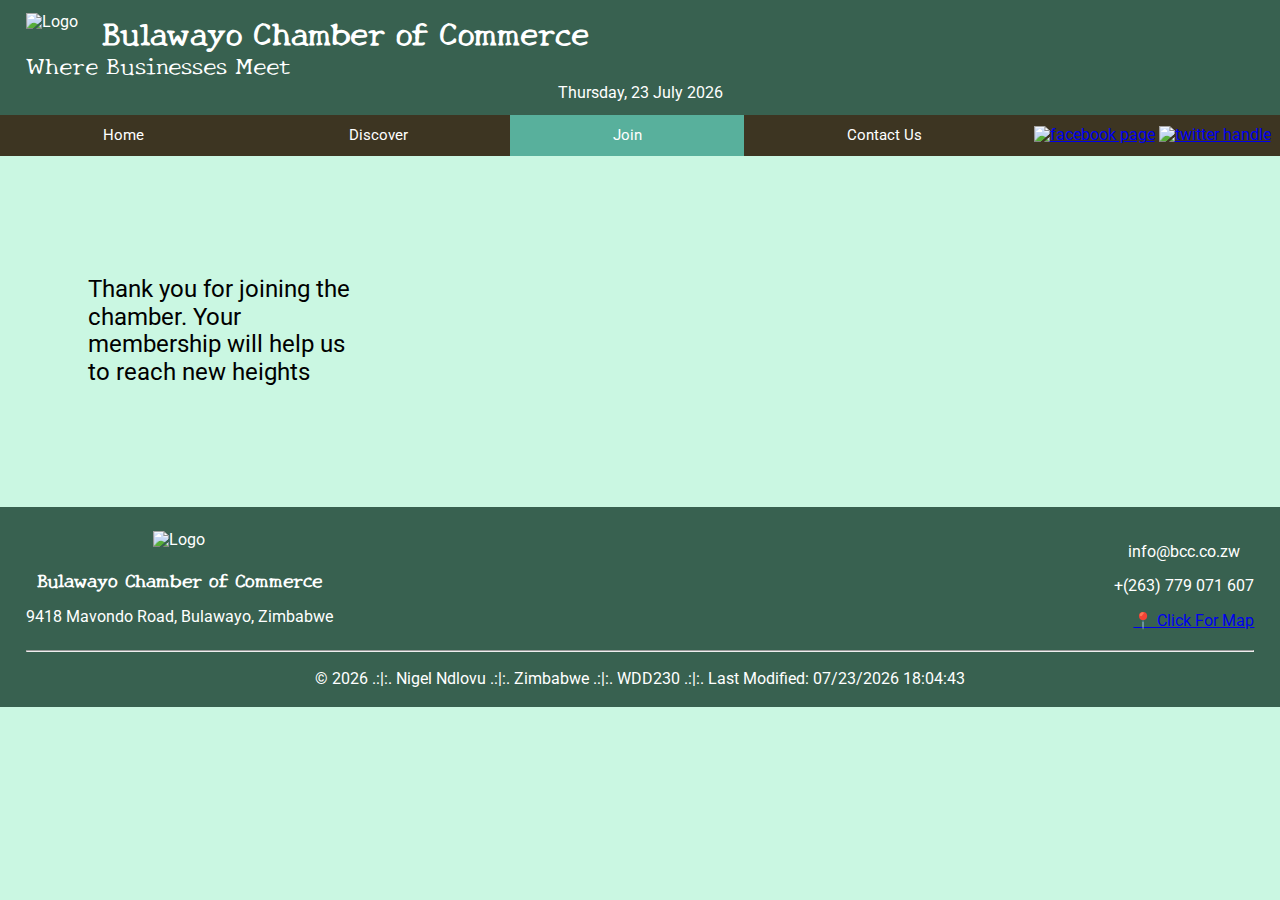
==== thankyou.html @ 30fafe55 "commit" ====
<!DOCTYPE html>
<html lang="en">
<head>
	<meta charset="UTF-8" />
	<meta http-equiv="X-UA-Compatible" content="IE=edge" />
	<meta name="viewport" content="width=device-width, initial-scale=1.0, maximum-scale=1"/>
	<title>Nigel Ndlovu - WDD230</title>
	<meta
		name="description"
		content="Assignment portal for Nigel Ndlovu in WDD230: Web Frontend Development at BYUI"
	/>
	<link rel="stylesheet" href="css/normalize.css">
	<link rel="preconnect" href="https://fonts.gstatic.com" />
    <link
      href="https://fonts.googleapis.com/css2?family=New+Tegomin&display=swap"
      rel="stylesheet"
    />
    <link
      href="https://fonts.googleapis.com/css2?family=Roboto&display=swap"
      rel="stylesheet"
    />
	<link rel="stylesheet" href="css/small.css" />
  <link rel="stylesheet" href="css/medium.css" />
  <link rel="stylesheet" href="css/large.css" />
</head>
<body>
	
	<header class="clearfix">
		<div class="banner">🤝🏼 Come join us for the chamber meet and greet Wednesday at 7:00 p.m</div>
		<figure class="logo">
			<img src="images/byo_logo.png" alt="Logo" width="100" height="100"/>
		</figure>
		<h1>Bulawayo Chamber of Commerce</h1>
		<h2>Where Businesses Meet</h2>
		<div class="headerdate">Current date</div>
	</header>
	<nav class="clearfix">
		<ul class="navigation">
			<li><a class="ham" href="#">☰</a></li>
			<li><a href="index.html">Home</a></li>
			<li><a href="discover.html">Discover</a></li>
			<li class="active"><a href="join.html">Join</a></li>
			<li><a href="#">Contact Us</a></li>
		 </ul>
		<div class="social">
			<a href="#"><img src="images/facebook.png" alt="facebook page" width="30"></a>
			<a href="#"><img src="images/twitter.png" alt="twitter handle" width="34"></a>
		</div>
	</nav>
	<main class="clearfix">
		<div class="mainsection">
            <p>Thank you for joining the chamber. Your membership will help us to reach new heights</p>
        </div>
	</main>
	<footer>
		<div class="wrapper">
			<div class="logo">
				<figure>
					<img src="images/byo_logo.png" alt="Logo" width="100" height="100"/>
				</figure>
				<h3>Bulawayo Chamber of Commerce</h3>
				<p>9418 Mavondo Road, Bulawayo, Zimbabwe</p>
			</div>
			<div class="contacts">
				<p>info@bcc.co.zw</p>
				<p>+(263) 779 071 607</p>
				<div class="mapouter">
					<a href="https://www.google.co.zw/maps/place/Mavondo+Rd,+Bulawayo/@-20.1786327,28.5005081,17z/data=!3m1!4b1!4m5!3m4!1s0x1eb55213102a1d61:0x434d7f74d8057c42!8m2!3d-20.1786327!4d28.5026968"
					>📍 Click For Map</a><br>
				</div>
			</div>
		</div>
		<hr>
		<div class="signnote">
				&copy; <span id="getyear"></span> .:|:. Nigel Ndlovu .:|:. Zimbabwe
				.:|:. WDD230 .:|:. Last Modified: <span id="lastmod"></span></span>
    	</div>
	</footer>
	<script src="js/index.js"></script>
	<script src="js/windchill.js"></script>
</body>
</html>
---- css/small.css ----
html {-webkit-text-size-adjust: 100%; -ms-text-size-adjust: 100%;}

* { -moz-box-sizing: border-box;
  -webkit-box-sizing: border-box; box-sizing: 
  border-box; }

/*---------Color Pallete----------*/
:root {
  --background-color: #caf7e2ff;
  --primary-color: #3d3522ff;
  --secondary-color: #58b09cff;
  --accent1-color: #4a442dff;
  --accent2-color: #386150ff;
}

/*-----------Body------------*/
body {
  font-size: 16px;
  font-family: "Roboto", sans-serif;
  background-color: var(--background-color);
}

h1,
h2,
h3,
h4,
h5,
h6 {
  font-family: "New Tegomin", serif;
}

/*-----------Banner----------*/
.banner {
  grid-column: span 2;
  background-color: var(--secondary-color);
  color: white;
  min-height: 5em;
  width: 100%;
  display: none;
  text-align: center;
  align-items: center;
  justify-content: center;
  font-size: 2em;
}

/*-----------Header-----------*/
header {
  padding: .8rem 2%;
  background-color: var(--accent2-color);
  color: white;
}

header h1 {
  margin: 0;
}

header h2 {
  margin: 0; 
  font-weight: normal; 
}

header figure.logo {
  float: left;
  margin: 0 2% 0 0;
}

.headerdate {
  color: white;
  text-align: center;
  margin-top: 0.4em;
  width: 100%;
}

/*----------Navigation----------*/
nav {
  background-color: var(--primary-color);
  margin: 0 auto;
  display: flex;
  flex-direction: row-reverse;
  align-items: center;
  justify-content: space-between;
}
  
nav ul {
  list-style-type: none;
  margin: 0;
  padding: 0;
  overflow: hidden;
}

nav ul li a {
  display: block;
  color: #fff;
  text-align: center;
  padding: 0.75rem 0;
  text-decoration: none;
  font-size: 0.95rem;
}

nav ul li a:hover {
  background-color: var(--background-color);
  color: #2474dd;
  font-weight: bold;
}

nav ul li.active a {
  background-color: var(--secondary-color);
}

.navigation li:first-child {
	display: block;
}
.navigation li {
	display: none;
}

.responsive li {
	display: block;
}

/*-------------Main--------------*/

main {
  font-size: 1.5rem;
  padding: 2rem;
  margin: 0 auto;
  margin-bottom: 2rem;
}

main h1 {
  margin-left: 0.3em;
  color: var(--primary-color);
}

.mainsection {
  display: grid;
  grid-template-columns: 1fr;
  grid-gap: 10px;
  padding: 2rem 2%;
  margin: 2rem;
}

section {
  border: 1px solid var(--primary-color);
  margin: 0.3em;
  padding: 0.6em;
  min-height: 20em;
}

.mainsection section:nth-child(4) {
  display: none;
}

.hero {
  position: relative;
  overflow: hidden;
  padding: 0;
  border: 0;
}

.hero h2 {
  position: absolute;
  margin-left: 2rem;
  color: var(--background-color);
  font-size: 3rem;
}

.hero button {
  position: absolute;
  bottom: 2rem;
  right: 3rem;
}

.hero img {
  position: absolute;
  object-fit: cover;
  width: 100%;
  height: 100%;
}

button {
  padding: 1rem;
  border-radius: 16px;
  color: var(--primary-color);
  background-color: var(--background-color);
  transition: width 1s, height 1s, transform 1s;
}

button:hover {
  background-color: var(--accent2-color);
  cursor: pointer;
  padding: 2rem;
  color: #fff;
  transform: rotate(360deg);
}

.discoversection {
  display: grid;
  grid-template-columns: 1fr;
  grid-gap: 10px;
  padding: 2rem 2%;
}

.discoversection img {
  width: 95%;
  transition: 0.2s;
}

.discoversection img:hover {
  box-shadow: 0 0 50px #333;
}

picture img {
  filter: blur(0em);
  transition: filter 0.5s;
}

picture img[data-src] {
  filter: blur(0.2em);
}

.mainsection-join {
  display: flex;
}

.memberb {
  color: var(--accent1-color);
  margin: 2em;
  max-width: 30em;
  font-family: "New Tegomin", serif;
  display: none;
}

.tablecolor {
  background-color: var(--secondary-color);
}

table, th, td {
  border: 1px solid var(--accent1-color);
  border-collapse: collapse;
  padding: 0.5em;
  text-align: center;
}

.mainsection-join form {
  border: 1px solid var(--accent1-color);
  color: var(--accent1-color);
  padding: 1rem;
  background-color: var(--secondary-color);
  border-radius: 20px;
  max-width: 50rem;
  margin: 0 auto;
}

.mainsection-join form label {
  display: block;
  padding-top: 2rem;
  font-size: 1.5rem;
}

.mainsection-join form input {
  display: block;
  padding: 1rem;
  width: 100%;
  max-width: 40rem;
  border-radius: 4px;
  margin-top: 4px;
  background-color: var(--background-color);
}

.mainsection-join select {
  background-color: var(--background-color);
}

.mainsection-join textarea {
  background-color: var(--background-color);
}

.mainsection-join form input:required {
  border-left: red solid 6px;
}
.mainsection-join form input:required:valid {
  border-left: blue solid 6px;
}

.directoryBtns {
  text-align: center;
}

#gridbtn {
  color: white;
  background-size: 73px 73px;
  height: 75px;
  width: 75px;
}
  
#listbtn {
  color: white;
  background-size: 73px 73px;
  height: 75px;
  width: 75px;
}

.directoryBtns button{
  background-color: var(--accent1-color);
  margin: -2em 1em 2em 1em;
}
  
.directoryBtns button:focus{
  background-color: var(--secondary-color);
}
  
.cards {
  display: grid;
  grid-template-columns: repeat(auto-fit, minmax(480px, 1fr));
  grid-gap: 10px;
  border-radius: 10px;
  padding: 20px;
  
}

.cards section h2 {
  padding: 1rem;
  background-color: var(--accent2-color);
  color: white;
  border-radius: 20px;
}
  
.cards section {
  text-align: center;
  background-color: var(--secondary-color);
}
  
.cards img {
  display: none;
  margin: auto;
  display: block;
  background-color: white;
  width: 70%;
  height: 200px;
  box-shadow: 5px 5px 10px var(--primary-color);
  border-radius: 20px;
  max-width: 200px;
}

  
.cards section a {
  text-align: center;
}

/*--------------Footer--------------*/

footer  {
  padding: .5rem 2%;
  background-color: var(--accent2-color);
  text-align: center;
  color: white;
}

.wrapper {
  display: block;
  justify-content: space-between;
  align-items: center;
}

.signnote  {
  padding: 10px;
  text-align: center;
  color: white;
}

.contacts {
  color: white;
}

.mapouter {
  position: relative;
  text-align: right;
}

/*----- Clearfix: Force an Element not to collapse -----*/
.clearfix:after {
  content: "";
  display: table;
  clear: both;
}
---- css/medium.css ----
@media only screen and (min-width: 37.5em) {
  /*-----------Body------------*/

  /*-----------Header-----------*/

  /*----------Navigation----------*/

  /*-----------Main--------------*/

  .mainsection {
    grid-template-columns: 1fr 1fr;
  }

  .discoversection {
    margin: 4rem;
  }

  .mainsection section:nth-child(1),
  .mainsection section:nth-child(2) {
    grid-column: span 2;
  }


  .mainsection section:nth-child(4) {
    display: block;
    grid-column: span 2;
    grid-row: 4;
  }
  
  .mainsection section:nth-child(5),
  .mainsection section:nth-child(6) {
    grid-row: 3;
  }

  /*-----------Footer--------------*/
  .wrapper {
    display: flex;
    justify-content: space-between;
    align-items: center;
  }
}
---- css/large.css ----
@media only screen and (min-width: 60em) {
  header, nav, main,footer {
    max-width: 100rem;
    margin: auto;
  }

  /*-----------Body------------*/

  /*-----------Header-----------*/

  /*----------Navigation----------*/
  nav {
    flex-direction: row;
  }
  
  nav ul {
    width: 80%;
  }

  .navigation {
    display: flex;
  }

  .navigation li {
    display: block;
    flex: 1 1 auto;
  }

  .navigation a {
    text-align: center;
  }
  
  .navigation li:first-child {
	  display: none;
  }

  /*-------------Main--------------*/
  .mainsection {
    grid-template-columns: 1fr 1fr 1fr 1fr;
  }

  .discoversection {
    grid-template-columns: 1fr;
    align-items: center;
    margin: auto;
  }

  .mainsection section:nth-child(1),
  .mainsection section:nth-child(2) {
    grid-column: span 1;
  }

  .mainsection section:nth-child(1) {
    grid-column: 2 / 4;
    grid-row: 1 / 3;
  }

  .mainsection section:nth-child(4) {
    grid-column: span 1;
    grid-row: auto;
  }

  .mainsection section:nth-child(5) {
    grid-column: 4;
    grid-row: 1; 
  }

  .mainsection section:nth-child(6) {
    grid-column: 4;
    grid-row: 2;
  }

  .mainsection section:nth-child(7) {
    grid-column: span 3;
  }

  .memberb {
    display: inline-block;
    border: none;
  }

  .cards {
    display: grid;
    grid-template-columns: repeat(auto-fit, minmax(360px, 1fr));
    grid-gap: 20px;
  }
  

  .cards img {
    display: inline-block;
  }

/*-------------Footer---------------*/

}
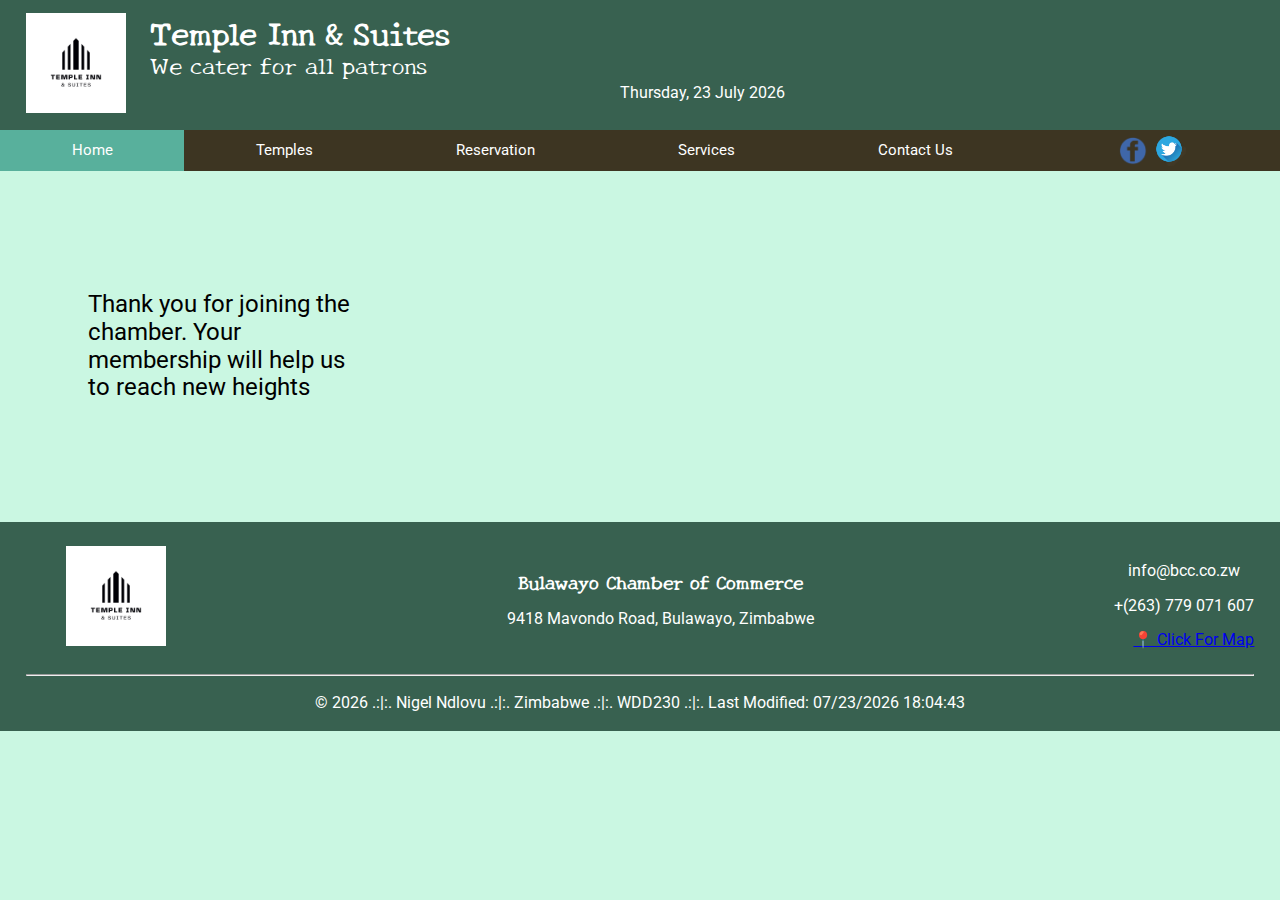
==== commit b5a5c931: "commit" ====
--- a/thankyou.html
+++ b/thankyou.html
@@ -1,46 +1,49 @@
 <!DOCTYPE html>
 <html lang="en">
-<head>
-	<meta charset="UTF-8" />
-	<meta http-equiv="X-UA-Compatible" content="IE=edge" />
-	<meta name="viewport" content="width=device-width, initial-scale=1.0, maximum-scale=1"/>
-	<title>Nigel Ndlovu - WDD230</title>
-	<meta
-		name="description"
-		content="Assignment portal for Nigel Ndlovu in WDD230: Web Frontend Development at BYUI"
-	/>
-	<link rel="stylesheet" href="css/normalize.css">
-	<link rel="preconnect" href="https://fonts.gstatic.com" />
-    <link
-      href="https://fonts.googleapis.com/css2?family=New+Tegomin&display=swap"
-      rel="stylesheet"
-    />
-    <link
-      href="https://fonts.googleapis.com/css2?family=Roboto&display=swap"
-      rel="stylesheet"
-    />
-	<link rel="stylesheet" href="css/small.css" />
-  <link rel="stylesheet" href="css/medium.css" />
-  <link rel="stylesheet" href="css/large.css" />
-</head>
+	<head>
+		<meta charset="UTF-8" />
+		<meta http-equiv="X-UA-Compatible" content="IE=edge" />
+		<meta name="viewport" content="width=device-width, initial-scale=1.0, maximum-scale=1"/>
+		<title>Temple Inn & Suites</title>
+		<meta
+			name="description"
+			content="The Temple Inn & Suites is a hotel chain headquartered in 
+			Bethesda, MD that builds and manages specialized hotel 
+			accommodations near temple locations of The Church of Jesus Christ 
+			of Latter-day Saints around the world."
+		/>
+		<link rel="stylesheet" href="css/normalize.css">
+		<link rel="preconnect" href="https://fonts.gstatic.com" />
+		<link
+		  href="https://fonts.googleapis.com/css2?family=New+Tegomin&display=swap"
+		  rel="stylesheet"
+		/>
+		<link
+		  href="https://fonts.googleapis.com/css2?family=Roboto&display=swap"
+		  rel="stylesheet"
+		/>
+		<link rel="stylesheet" href="css/small.css" />
+		  <link rel="stylesheet" href="css/medium.css" />
+		  <link rel="stylesheet" href="css/large.css" />
+	</head>
 <body>
-	
 	<header class="clearfix">
 		<div class="banner">🤝🏼 Come join us for the chamber meet and greet Wednesday at 7:00 p.m</div>
 		<figure class="logo">
-			<img src="images/byo_logo.png" alt="Logo" width="100" height="100"/>
+			<img src="images/logo.png" alt="Logo" width="100" height="100"/>
 		</figure>
-		<h1>Bulawayo Chamber of Commerce</h1>
-		<h2>Where Businesses Meet</h2>
+		<h1>Temple Inn & Suites</h1>
+		<h2>We cater for all patrons</h2>
 		<div class="headerdate">Current date</div>
 	</header>
 	<nav class="clearfix">
 		<ul class="navigation">
 			<li><a class="ham" href="#">☰</a></li>
-			<li><a href="index.html">Home</a></li>
-			<li><a href="discover.html">Discover</a></li>
-			<li class="active"><a href="join.html">Join</a></li>
-			<li><a href="#">Contact Us</a></li>
+			<li class="active"><a href="index.html">Home</a></li>
+			<li><a href="temples.html">Temples</a></li>
+			<li><a href="reservation.html">Reservation</a></li>
+			<li><a href="services.html">Services</a></li>
+			<li><a href="contact.html">Contact Us</a></li>
 		 </ul>
 		<div class="social">
 			<a href="#"><img src="images/facebook.png" alt="facebook page" width="30"></a>
@@ -54,10 +57,10 @@
 	</main>
 	<footer>
 		<div class="wrapper">
+			<figure class="logo">
+				<img src="images/logo.png" alt="Logo" width="100" height="100"/>
+			</figure>
 			<div class="logo">
-				<figure>
-					<img src="images/byo_logo.png" alt="Logo" width="100" height="100"/>
-				</figure>
 				<h3>Bulawayo Chamber of Commerce</h3>
 				<p>9418 Mavondo Road, Bulawayo, Zimbabwe</p>
 			</div>
--- a/css/small.css
+++ b/css/small.css
@@ -219,9 +219,6 @@
   filter: blur(0.2em);
 }
 
-.mainsection-join {
-  display: flex;
-}
 
 .memberb {
   color: var(--accent1-color);
@@ -243,26 +240,27 @@
 }
 
 .mainsection-join form {
+  display: block;
   border: 1px solid var(--accent1-color);
   color: var(--accent1-color);
-  padding: 1rem;
+  padding: 10px 5px 10px 0px;
   background-color: var(--secondary-color);
   border-radius: 20px;
-  max-width: 50rem;
+  max-width: 100%;
   margin: 0 auto;
 }
 
 .mainsection-join form label {
-  display: block;
+  flex: 1;
   padding-top: 2rem;
   font-size: 1.5rem;
 }
 
 .mainsection-join form input {
-  display: block;
+  flex: 2;
   padding: 1rem;
   width: 100%;
-  max-width: 40rem;
+  margin-left: 20px;
   border-radius: 4px;
   margin-top: 4px;
   background-color: var(--background-color);
@@ -281,33 +279,6 @@
 }
 .mainsection-join form input:required:valid {
   border-left: blue solid 6px;
-}
-
-.directoryBtns {
-  text-align: center;
-}
-
-#gridbtn {
-  color: white;
-  background-size: 73px 73px;
-  height: 75px;
-  width: 75px;
-}
-  
-#listbtn {
-  color: white;
-  background-size: 73px 73px;
-  height: 75px;
-  width: 75px;
-}
-
-.directoryBtns button{
-  background-color: var(--accent1-color);
-  margin: -2em 1em 2em 1em;
-}
-  
-.directoryBtns button:focus{
-  background-color: var(--secondary-color);
 }
   
 .cards {
@@ -321,8 +292,6 @@
 
 .cards section h2 {
   padding: 1rem;
-  background-color: var(--accent2-color);
-  color: white;
   border-radius: 20px;
 }
   
@@ -336,11 +305,10 @@
   margin: auto;
   display: block;
   background-color: white;
-  width: 70%;
-  height: 200px;
+  width: 100%;
+  height: 250px;
   box-shadow: 5px 5px 10px var(--primary-color);
   border-radius: 20px;
-  max-width: 200px;
 }
 
   
--- a/css/large.css
+++ b/css/large.css
@@ -51,7 +51,7 @@
   }
 
   .mainsection section:nth-child(1) {
-    grid-column: 2 / 4;
+    grid-column: 1 / 5;
     grid-row: 1 / 3;
   }
 
@@ -88,6 +88,7 @@
 
   .cards img {
     display: inline-block;
+    width: 100%;
   }
 
 /*-------------Footer---------------*/
